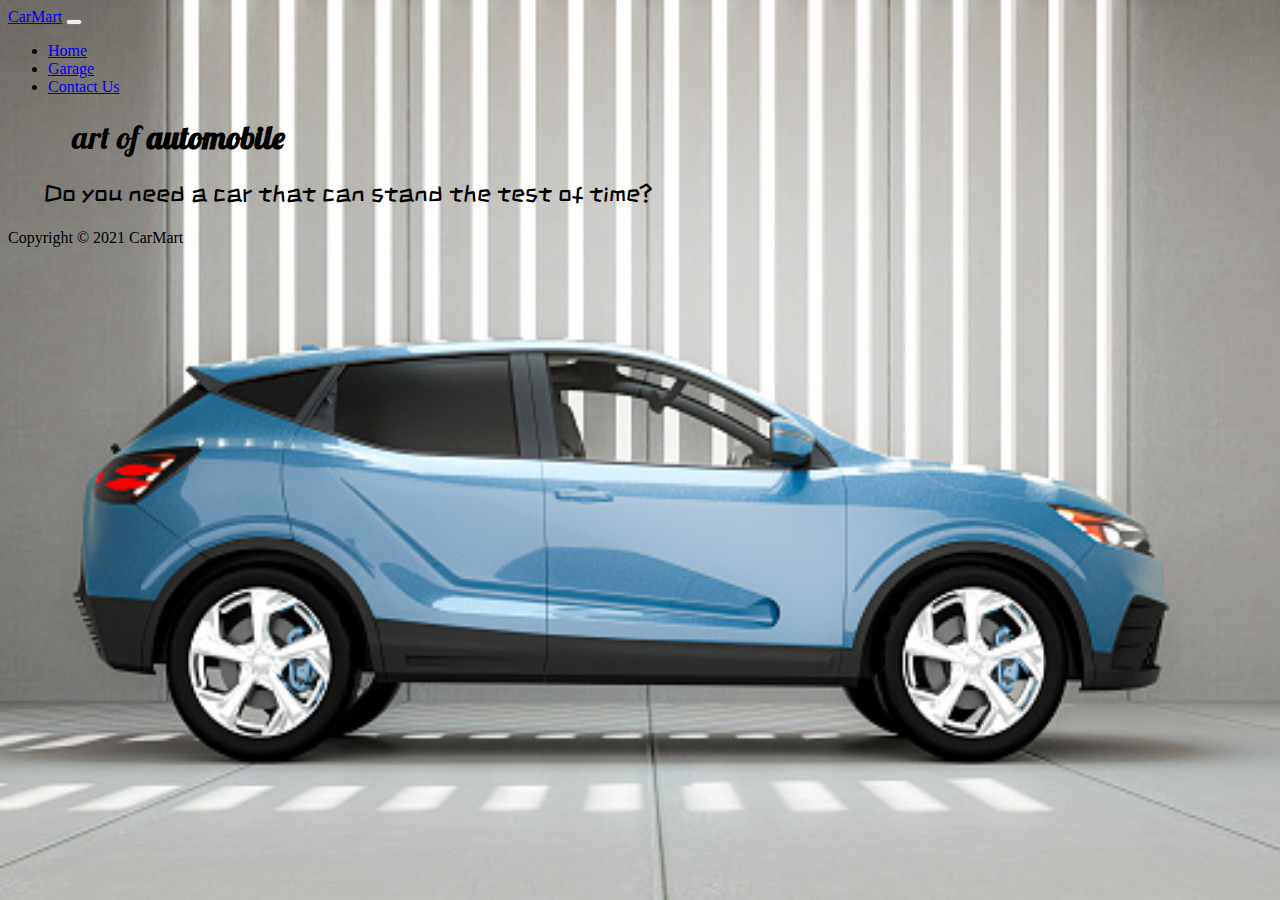
==== index.html @ f2117141 "edited html files" ====
<!DOCTYPE html>
<html lang="en">
<head>
    <meta charset="UTF-8">
    <meta http-equiv="X-UA-Compatible" content="IE=edge">
    <meta name="viewport" content="width=device-width, initial-scale=1.0">
    <link href="https://cdn.jsdelivr.net/npm/bootstrap@5.0.2/dist/css/bootstrap.min.css" rel="stylesheet" integrity="sha384-EVSTQN3/azprG1Anm3QDgpJLIm9Nao0Yz1ztcQTwFspd3yD65VohhpuuCOmLASjC" crossorigin="anonymous">
<script src="https://cdn.jsdelivr.net/npm/bootstrap@5.0.2/dist/js/bootstrap.bundle.min.js" integrity="sha384-MrcW6ZMFYlzcLA8Nl+NtUVF0sA7MsXsP1UyJoMp4YLEuNSfAP+JcXn/tWtIaxVXM" crossorigin="anonymous"></script>

    <link rel="stylesheet" href="indexStyle.css">
    <title>CarMart</title>
</head>
<body>

    <!-- navbar -->
       
    <nav class="navbar navbar-expand-lg bg-dark navbar-dark py-3 fixed-top">
        <div class="container">
          <a href="#" class="navbar-brand fs-3 fw-bold">CarMart</a>
  
          <button
            class="navbar-toggler"
            type="button"
            data-bs-toggle="collapse"
            data-bs-target="#navmenu">
            <span class="navbar-toggler-icon"></span>
          </button>
  
          <div class="collapse navbar-collapse" id="navmenu">
            <ul class="navbar-nav ms-auto">
              <li class="nav-item">
                <a href="#" class="nav-link active">Home</a>
              </li>
              <li class="nav-item">
                <a href="garage.html" class="nav-link">Garage</a>
              </li>
              
              <li class="nav-item">
                  <a href="contact-us.html" class="nav-link">Contact Us</a>
                </li>
            </ul>
          </div>
        </div>
      </nav>
      <!------------ content---------------- -->
      <div class="hero-container pt-5 mt-5">
        <h1 class="hero-title pl-2">art of <span class="font-monospace">automobile</span></h1>
        <div class="hero-content">
            <p>Do you need a car that can stand the test of time? </p>
            <!-- <p>Check out our <span class="btn btn-dark" ><b>garage</b></span> for your spec </p> -->
        </div>
        
      </div>
   
   

    <!-- Footer -->
    <footer class="p-2 bg-dark text-white text-center  fixed-bottom">
        <div class="container">
          <p class="lead">Copyright &copy; 2021 CarMart</p>
  
          <a href="#" class="position-absolute bottom-0 end-0 p-5">
            <i class="bi bi-arrow-up-circle h1"></i>
          </a>
        </div>
      </footer>
  
     
      <script
        src="https://cdn.jsdelivr.net/npm/bootstrap@5.0.1/dist/js/bootstrap.bundle.min.js"
        integrity="sha384-gtEjrD/SeCtmISkJkNUaaKMoLD0//ElJ19smozuHV6z3Iehds+3Ulb9Bn9Plx0x4"
        crossorigin="anonymous"></script>
   
</body>
<script src="script.js"></script>
</html>
---- indexStyle.css ----
@import url('https://fonts.googleapis.com/css2?family=Lobster&display=swap');
@import url('https://fonts.googleapis.com/css2?family=Bebas+Neue&family=ZCOOL+KuaiLe&display=swap');


body{
    background-image: url('assets/img/index.jpg');
    background-repeat:repeat-y;
    background-attachment: fixed;
    background-size: 100% 100%;
}

.hero-title{
    font-weight: 500;
    padding-left: 2em;
    font-family:  'Lobster', cursive;
}

.hero-title > span{
    font-weight: 900;
   
    
}
.hero-content{
    padding-left: 1.5em;
    font-family: 'ZCOOL KuaiLe', cursive;
    font-size:1.5em;
    
}
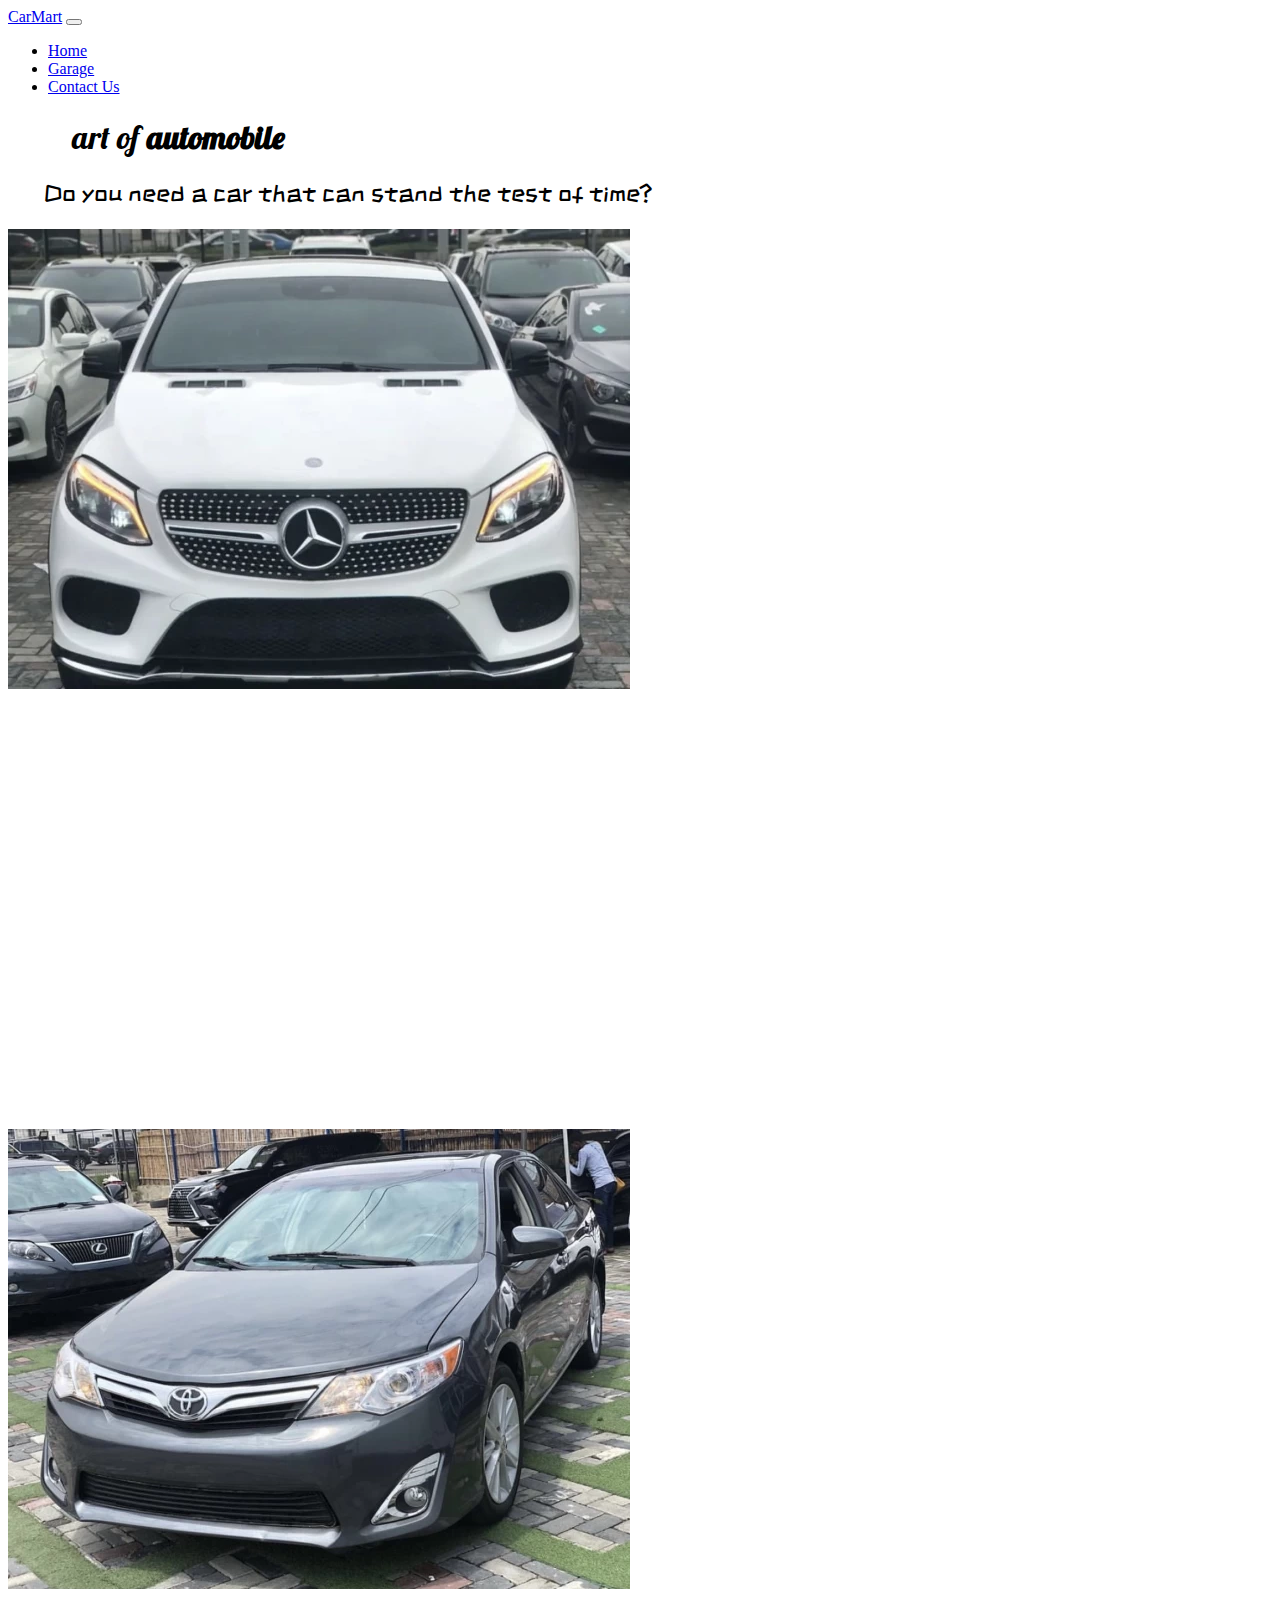
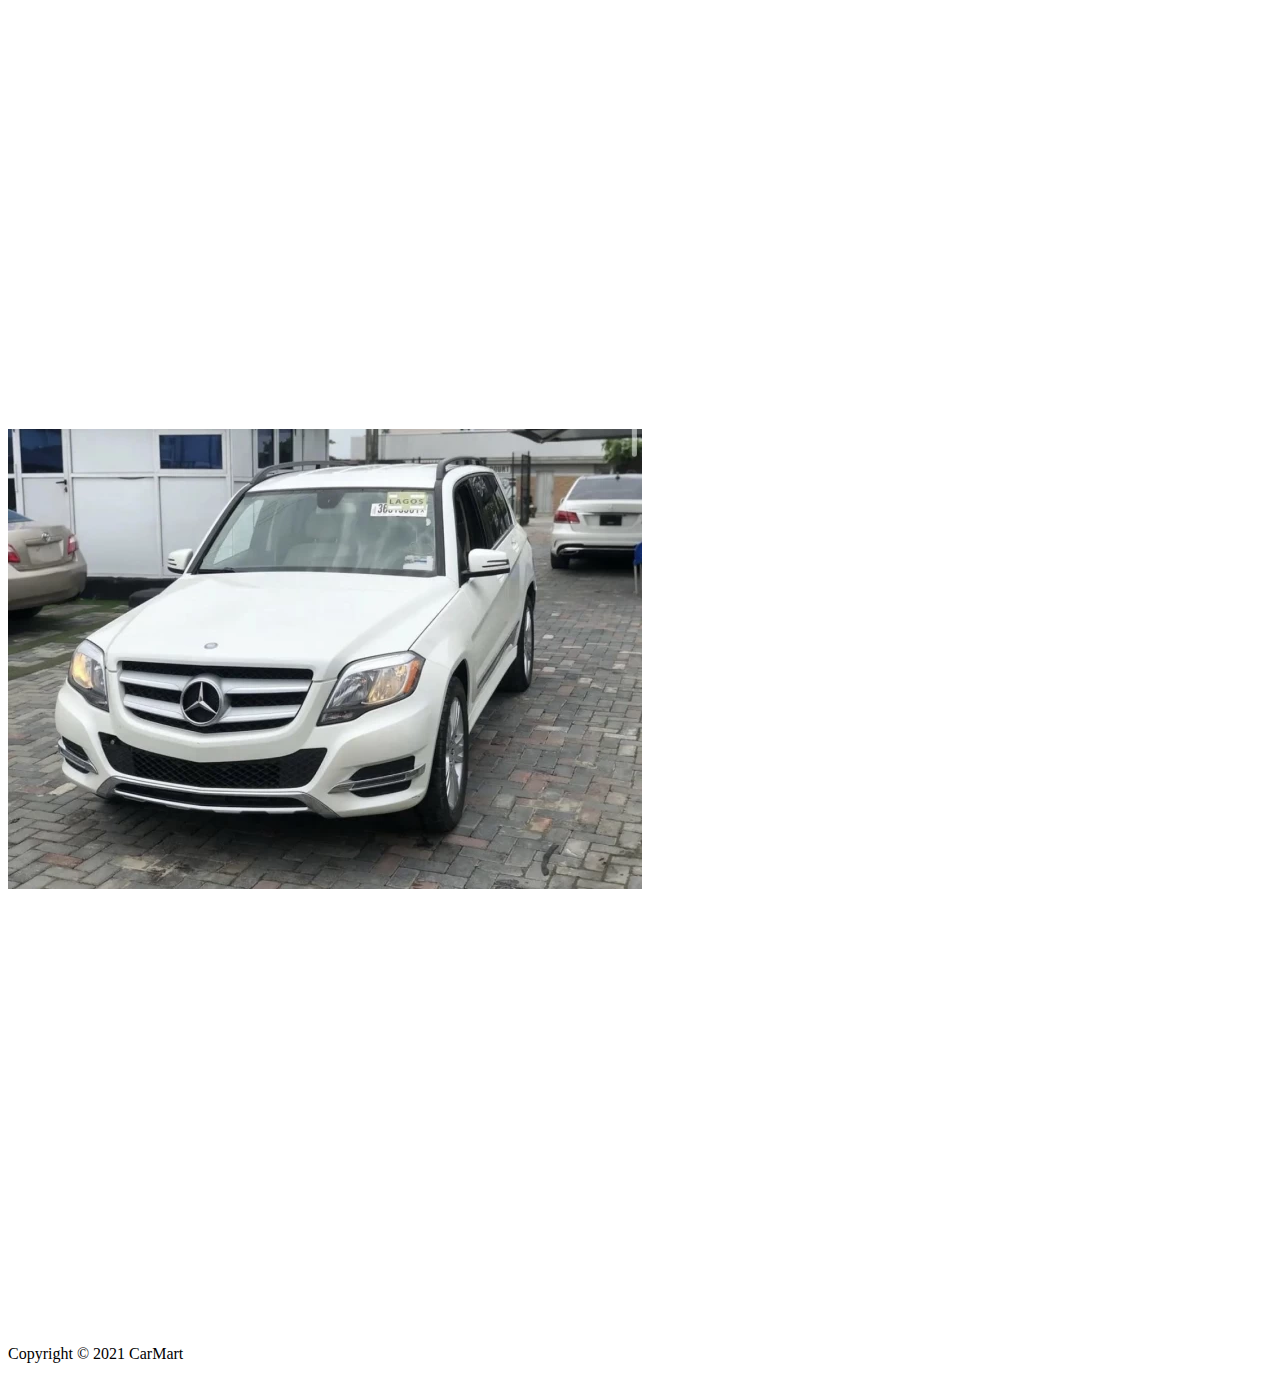
==== commit 8ce90018: "added carousel" ====
--- a/index.html
+++ b/index.html
@@ -9,6 +9,22 @@
 
     <link rel="stylesheet" href="indexStyle.css">
     <title>CarMart</title>
+    <style>
+        .carousel-item {
+            height: 100vh;
+            min-height: 350px;
+            background: no-repeat center center scroll;
+            -webkit-background-size: cover;
+            -moz-background-size: cover;
+            -o-background-size: cover;
+            background-size: cover;
+        }
+        .carousel-inner > .item > img,
+      .carousel-inner > .item > a > img {
+        width: 70%;
+        margin: auto;
+      }
+    </style>
 </head>
 <body>
 
@@ -49,6 +65,23 @@
             <p>Do you need a car that can stand the test of time? </p>
             <!-- <p>Check out our <span class="btn btn-dark" ><b>garage</b></span> for your spec </p> -->
         </div>
+
+        <!-- carousel -->
+
+        <div id="carouselExampleSlidesOnly" class="carousel slide" data-bs-ride="carousel">
+          <div class="carousel-inner">
+            <div class="carousel-item active">
+              <img src="assets/img/car--1.webp" class="d-block w-100" alt="...">
+            </div>
+            <div class="carousel-item">
+              <img src="assets/img/car--2.webp" class="d-block w-100" alt="...">
+            </div>
+            <div class="carousel-item">
+              <img src="assets/img/car--3.webp" class="d-block w-100" alt="...">
+            </div>
+          </div>
+        </div>
+
         
       </div>
    
@@ -70,6 +103,20 @@
         src="https://cdn.jsdelivr.net/npm/bootstrap@5.0.1/dist/js/bootstrap.bundle.min.js"
         integrity="sha384-gtEjrD/SeCtmISkJkNUaaKMoLD0//ElJ19smozuHV6z3Iehds+3Ulb9Bn9Plx0x4"
         crossorigin="anonymous"></script>
+
+        <script>
+           //change img src randomly
+            var img = document.getElementById('carouselExampleSlidesOnly');
+            var imgs = img.getElementsByTagName('img');
+            var i = 0;
+            setInterval(function(){
+                imgs[i].src = "assets/img/car--" + (i+1) + ".webp";
+                i++;
+                if(i == 10){
+                    i = 0;
+                }
+            }, 100);
+        </script>
    
 </body>
 <script src="script.js"></script>
--- a/indexStyle.css
+++ b/indexStyle.css
@@ -2,12 +2,12 @@
 @import url('https://fonts.googleapis.com/css2?family=Bebas+Neue&family=ZCOOL+KuaiLe&display=swap');
 
 
-body{
+/* body{
     background-image: url('assets/img/index.jpg');
     background-repeat:repeat-y;
     background-attachment: fixed;
     background-size: 100% 100%;
-}
+} */
 
 .hero-title{
     font-weight: 500;
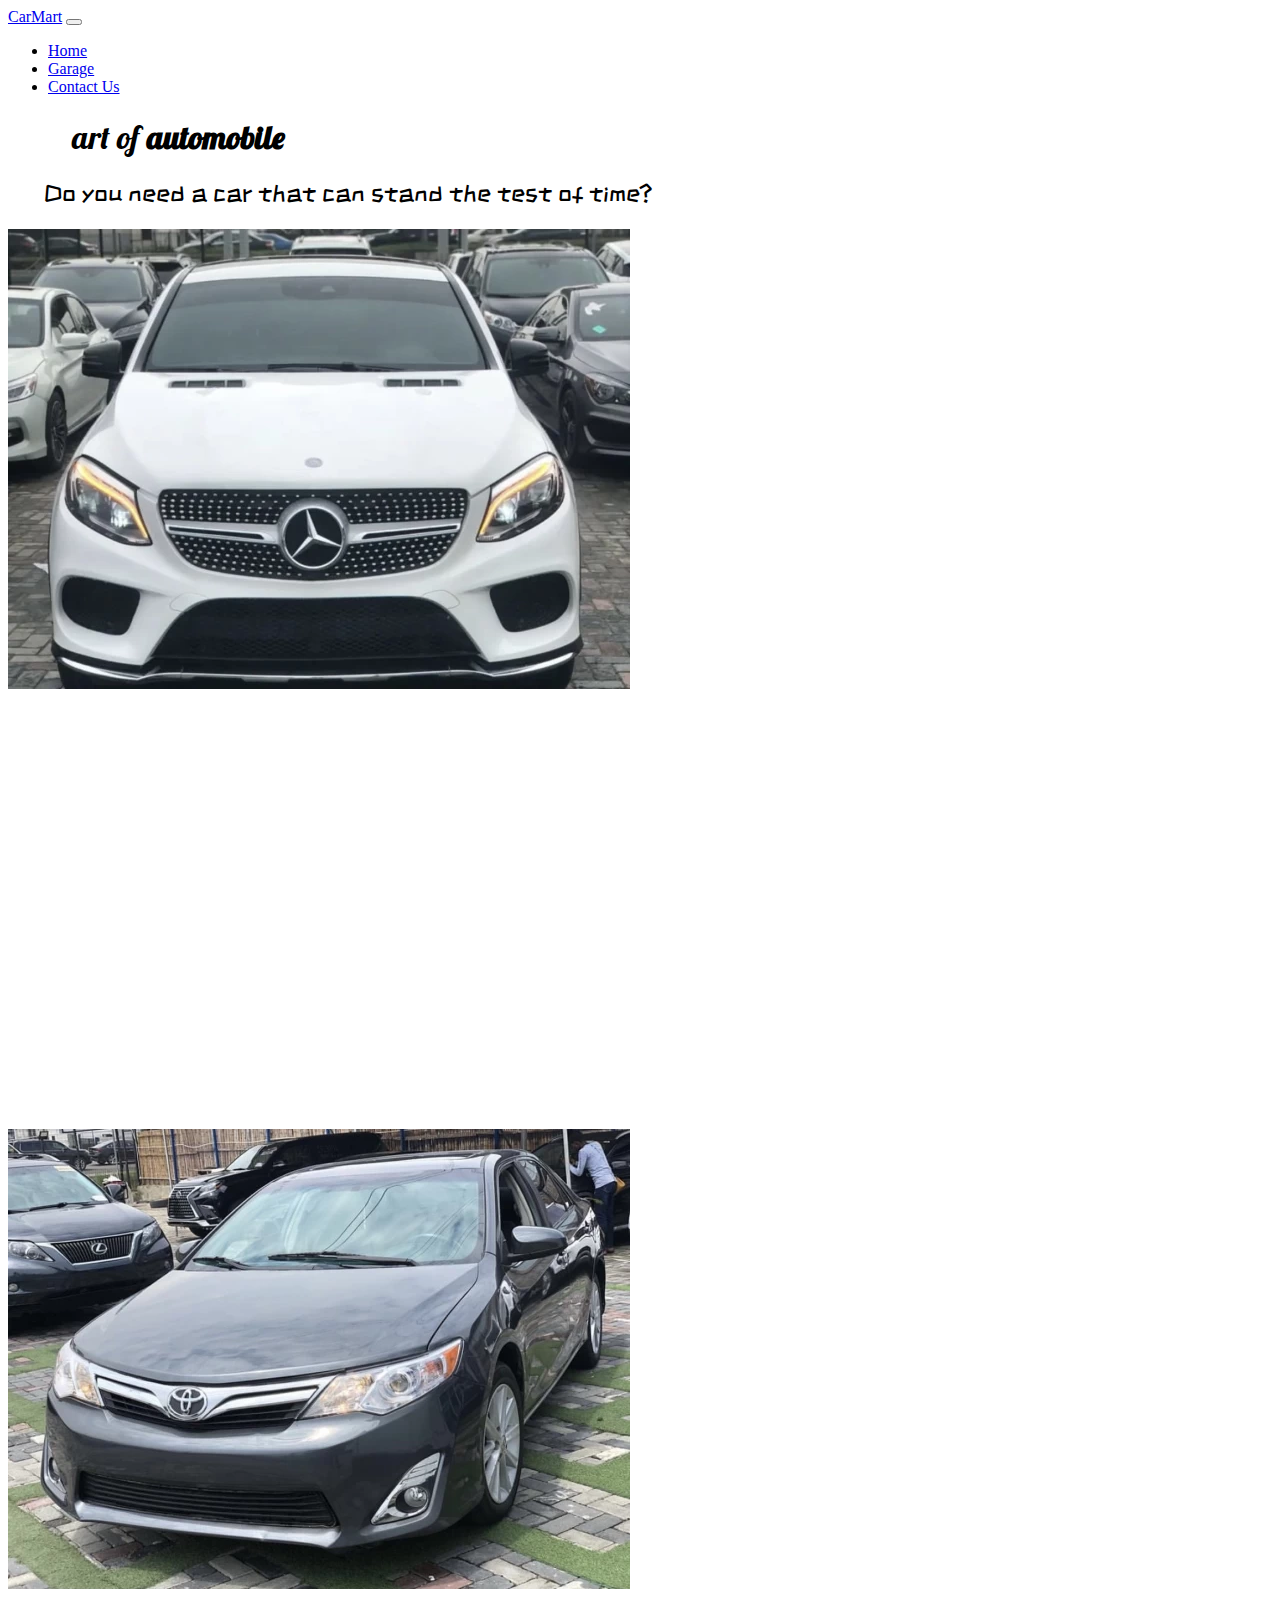
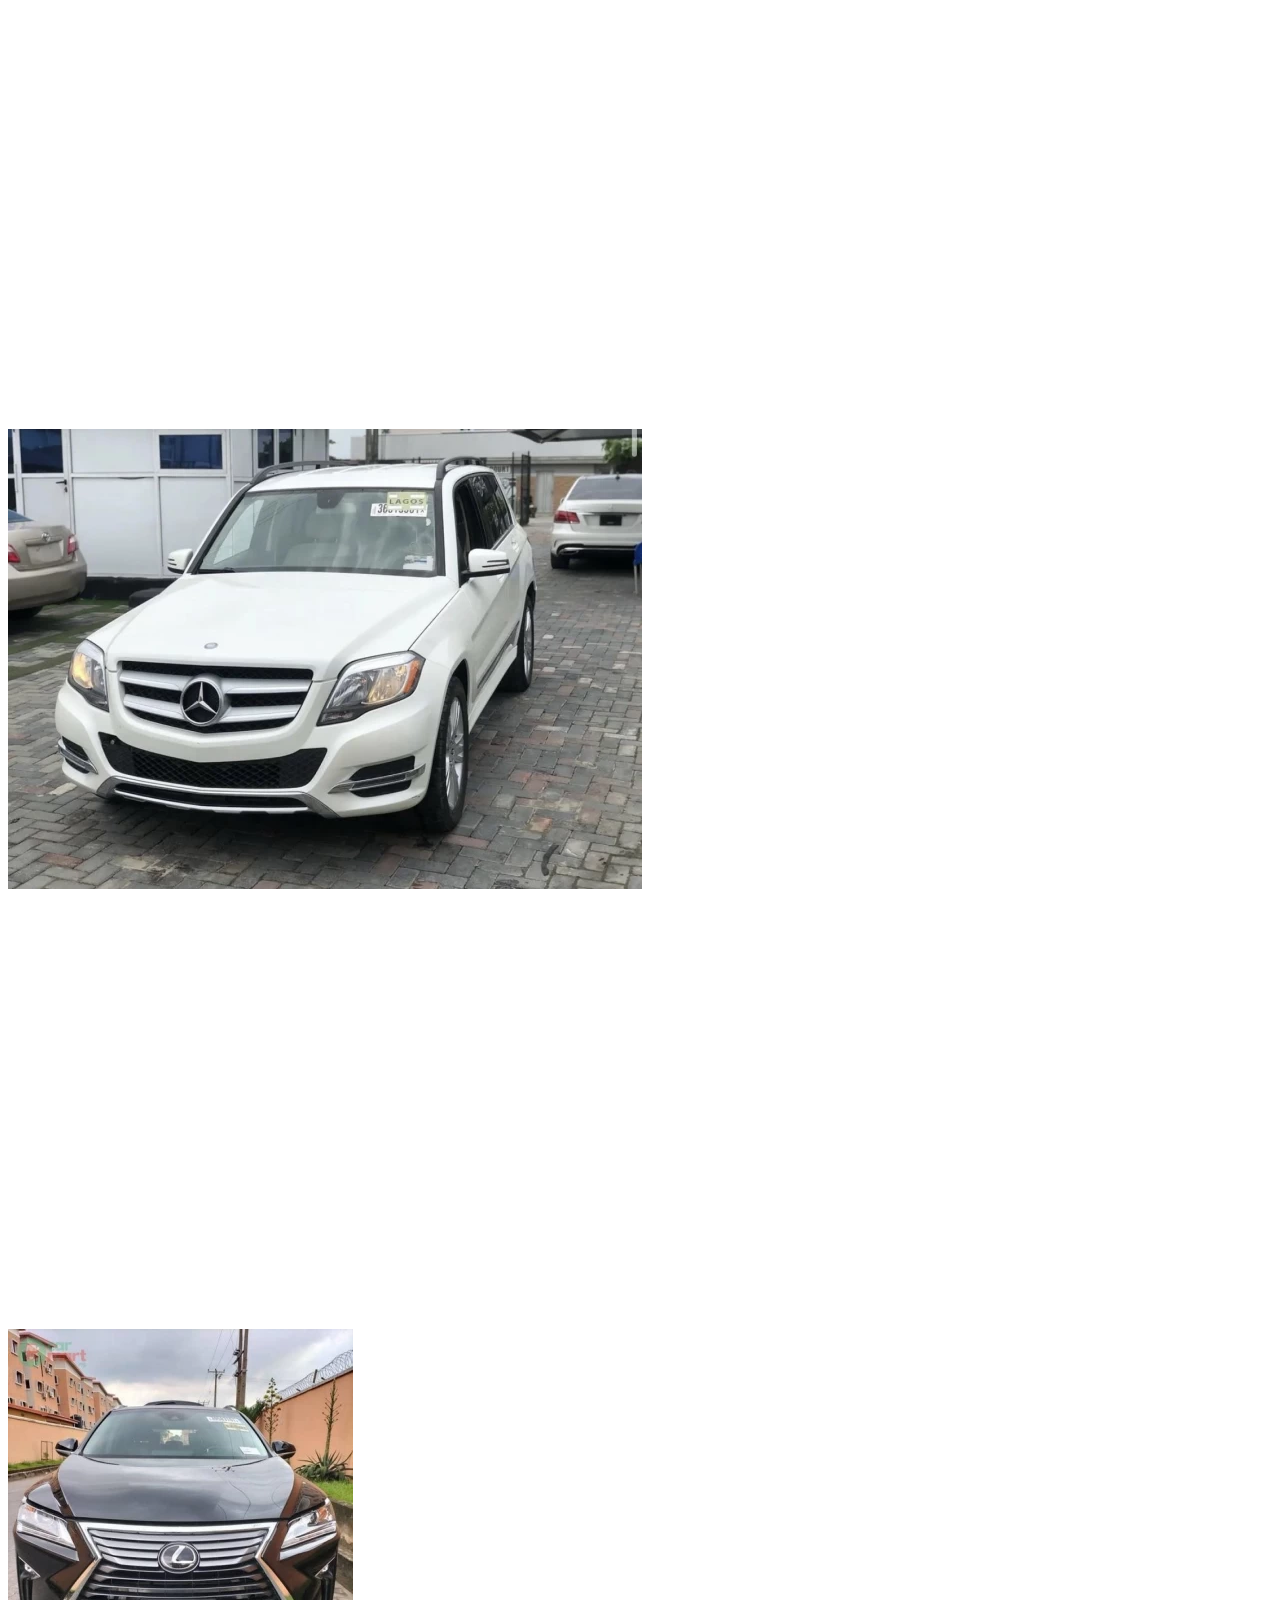
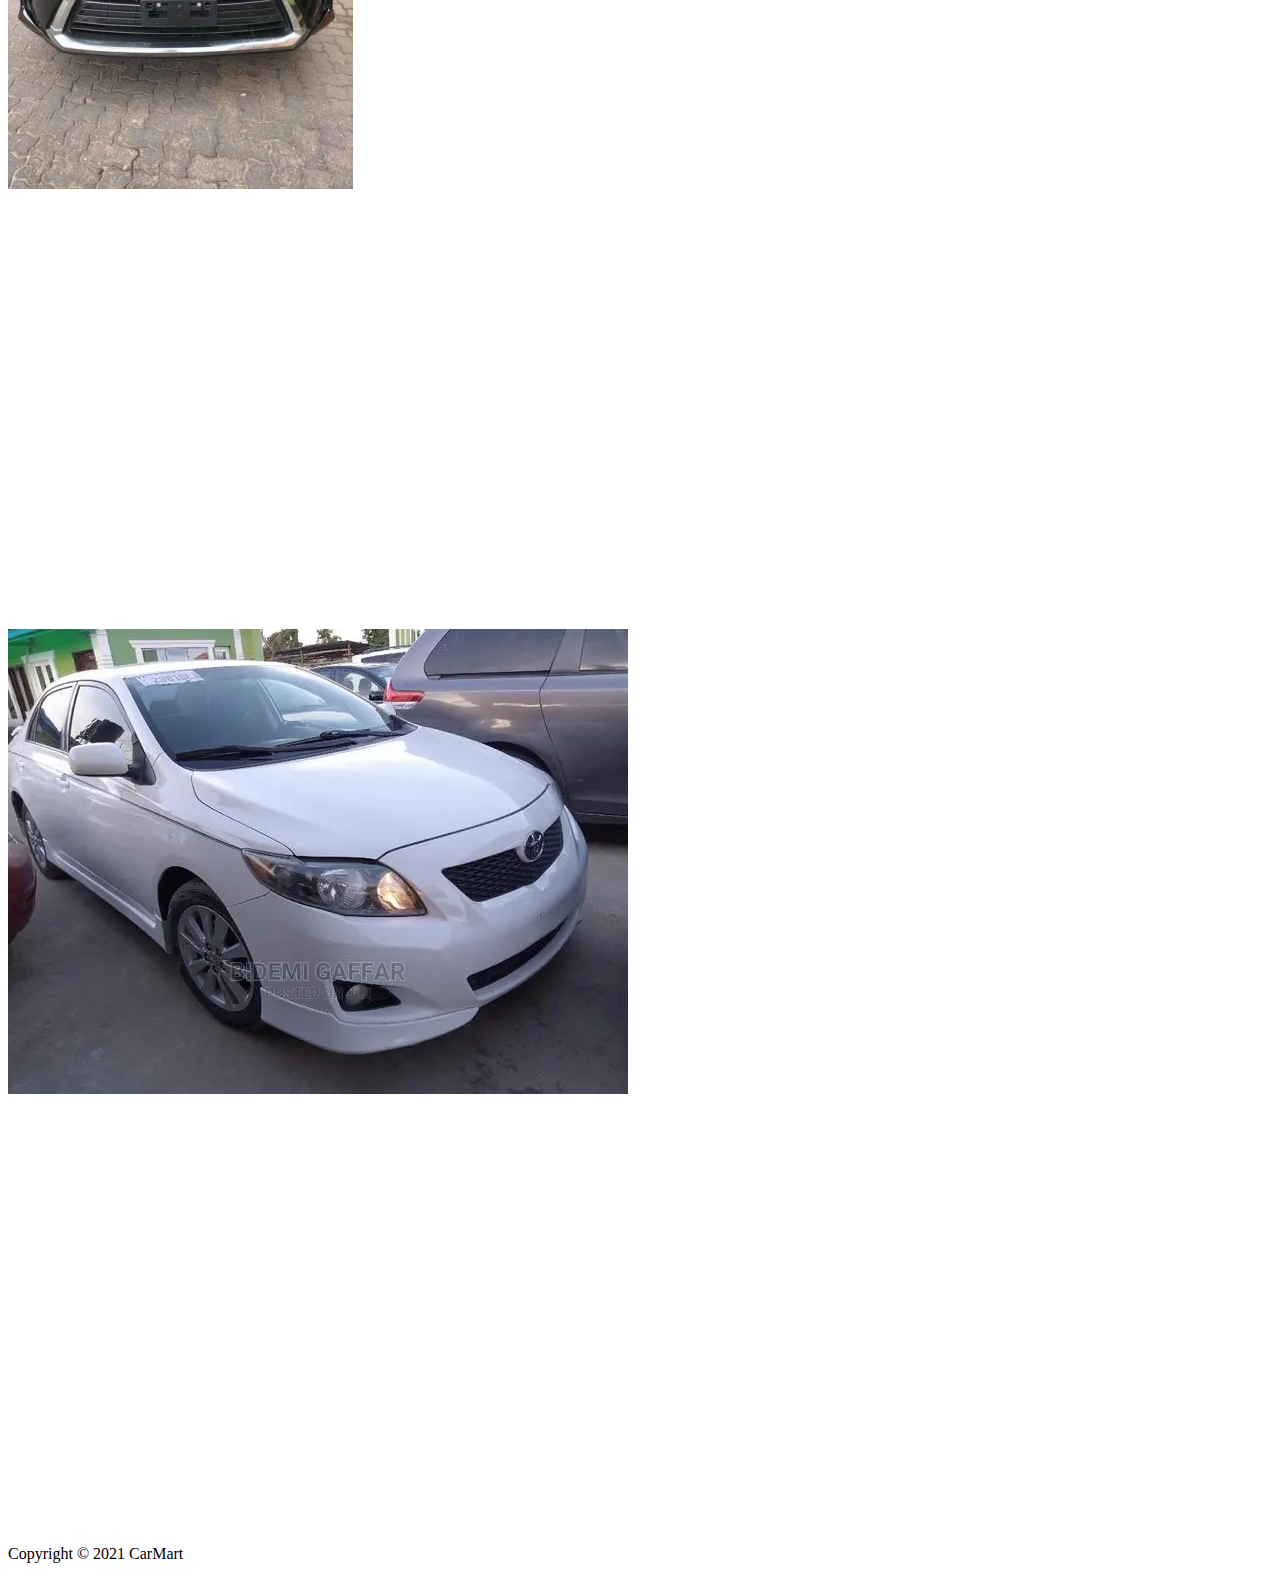
==== commit d60839a6: "added carousel" ====
--- a/index.html
+++ b/index.html
@@ -79,10 +79,13 @@
             <div class="carousel-item">
               <img src="assets/img/car--3.webp" class="d-block w-100" alt="...">
             </div>
+            <div class="carousel-item">
+              <img src="assets/img/car--4.webp" class="d-block w-100" alt="...">
+            </div>
+            <div class="carousel-item">
+              <img src="assets/img/car--5.webp" class="d-block w-100" alt="...">
+            </div>
           </div>
-        </div>
-
-        
       </div>
    
    
@@ -112,10 +115,19 @@
             setInterval(function(){
                 imgs[i].src = "assets/img/car--" + (i+1) + ".webp";
                 i++;
-                if(i == 10){
+                if(i == 3){
                     i = 0;
                 }
-            }, 100);
+            }, 3000);
+            img.addEventListener('slide.bs.carousel', function () {
+  // do something...
+  imgs[i].src = "assets/img/car--" + (i+1) + ".webp";
+                i++;
+                if(i == 3){
+                    i = 0;
+                }
+            
+})
         </script>
    
 </body>
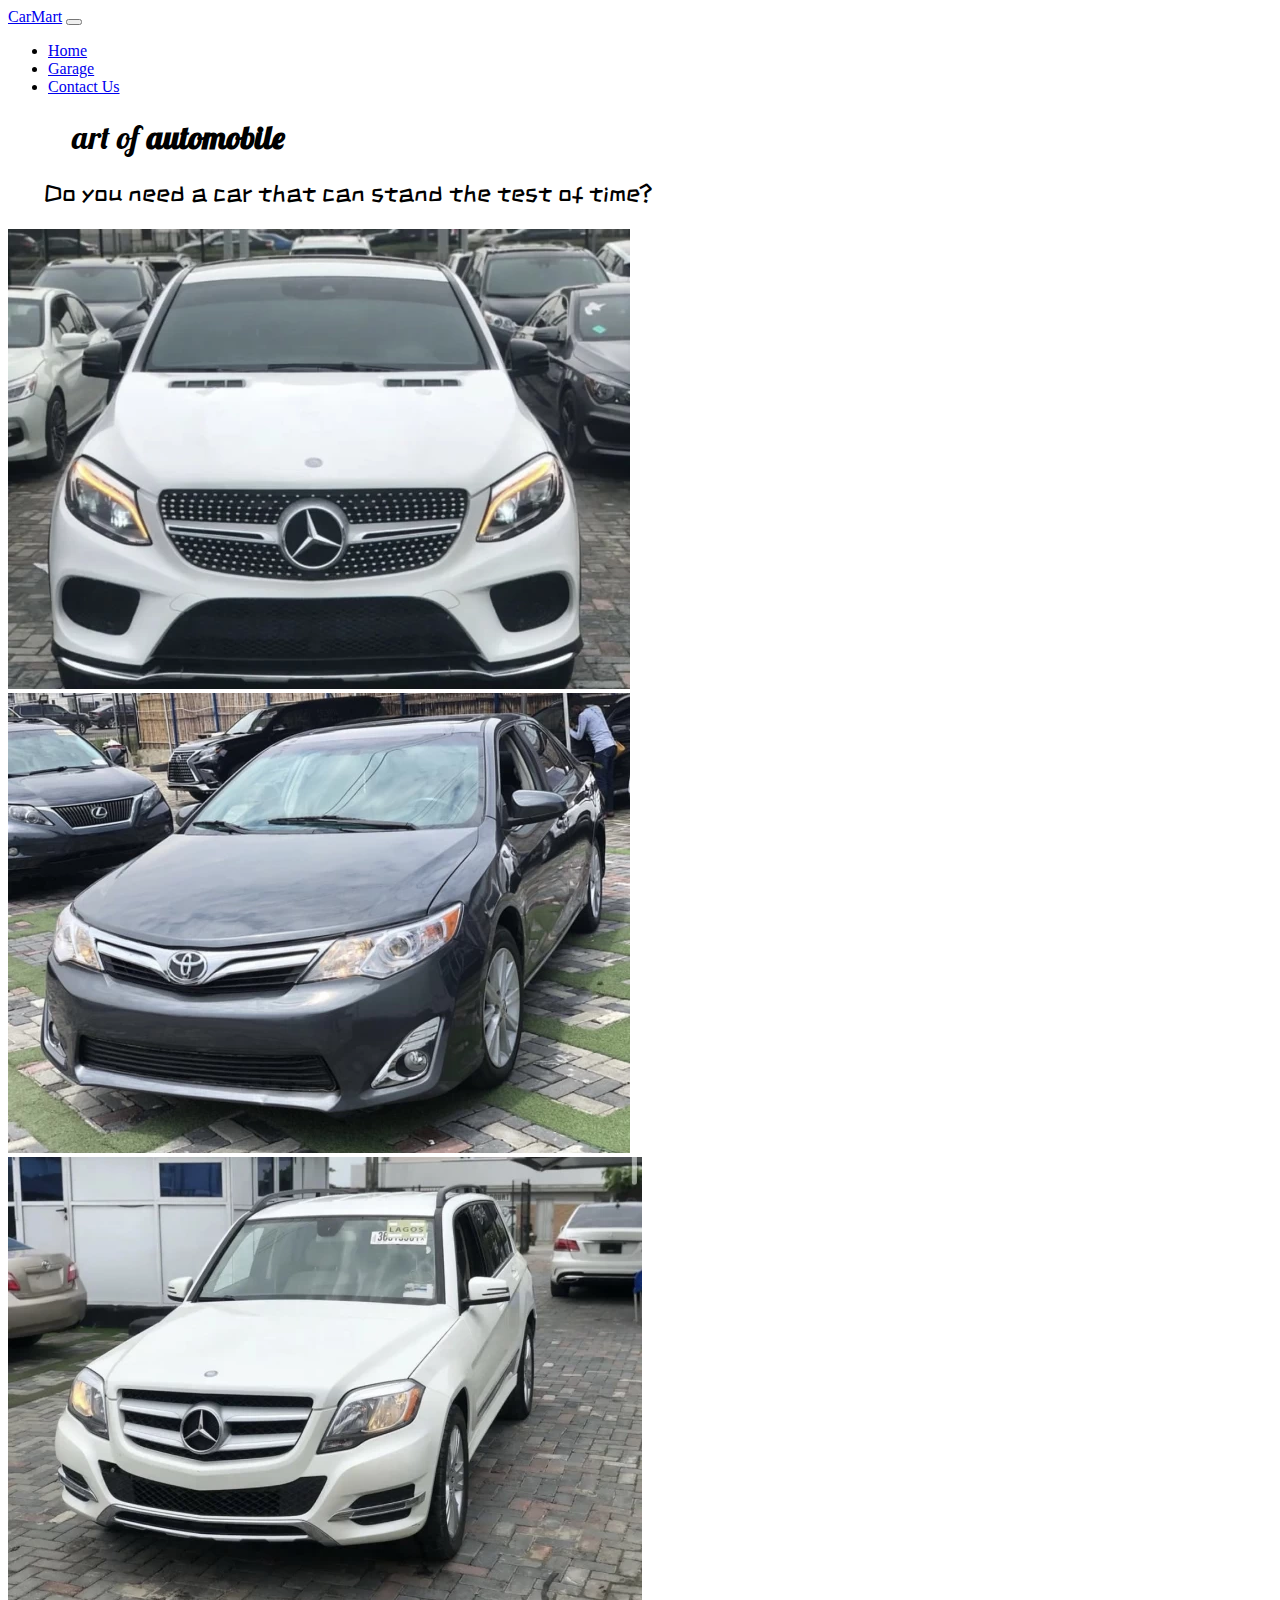
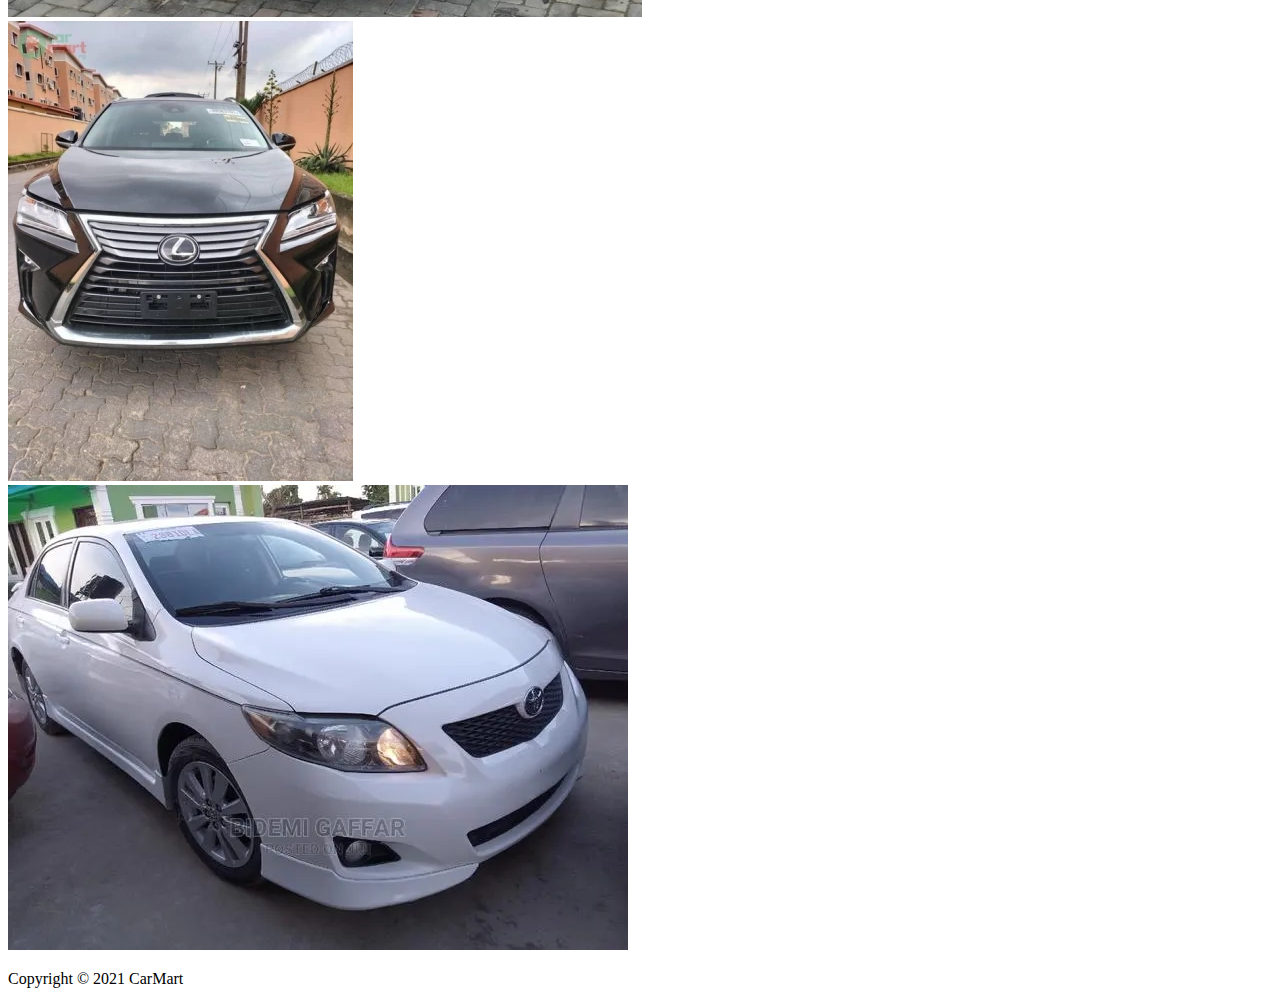
==== commit 95cfcb66: "edited html" ====
--- a/index.html
+++ b/index.html
@@ -9,24 +9,11 @@
 
     <link rel="stylesheet" href="indexStyle.css">
     <title>CarMart</title>
-    <style>
-        .carousel-item {
-            height: 100vh;
-            min-height: 350px;
-            background: no-repeat center center scroll;
-            -webkit-background-size: cover;
-            -moz-background-size: cover;
-            -o-background-size: cover;
-            background-size: cover;
-        }
-        .carousel-inner > .item > img,
-      .carousel-inner > .item > a > img {
-        width: 70%;
-        margin: auto;
-      }
-    </style>
 </head>
 <body>
+  <div class="jumbotron jumbotron-fluid">
+
+  
 
     <!-- navbar -->
        
@@ -100,6 +87,9 @@
           </a>
         </div>
       </footer>
+
+
+    </div>
   
      
       <script
